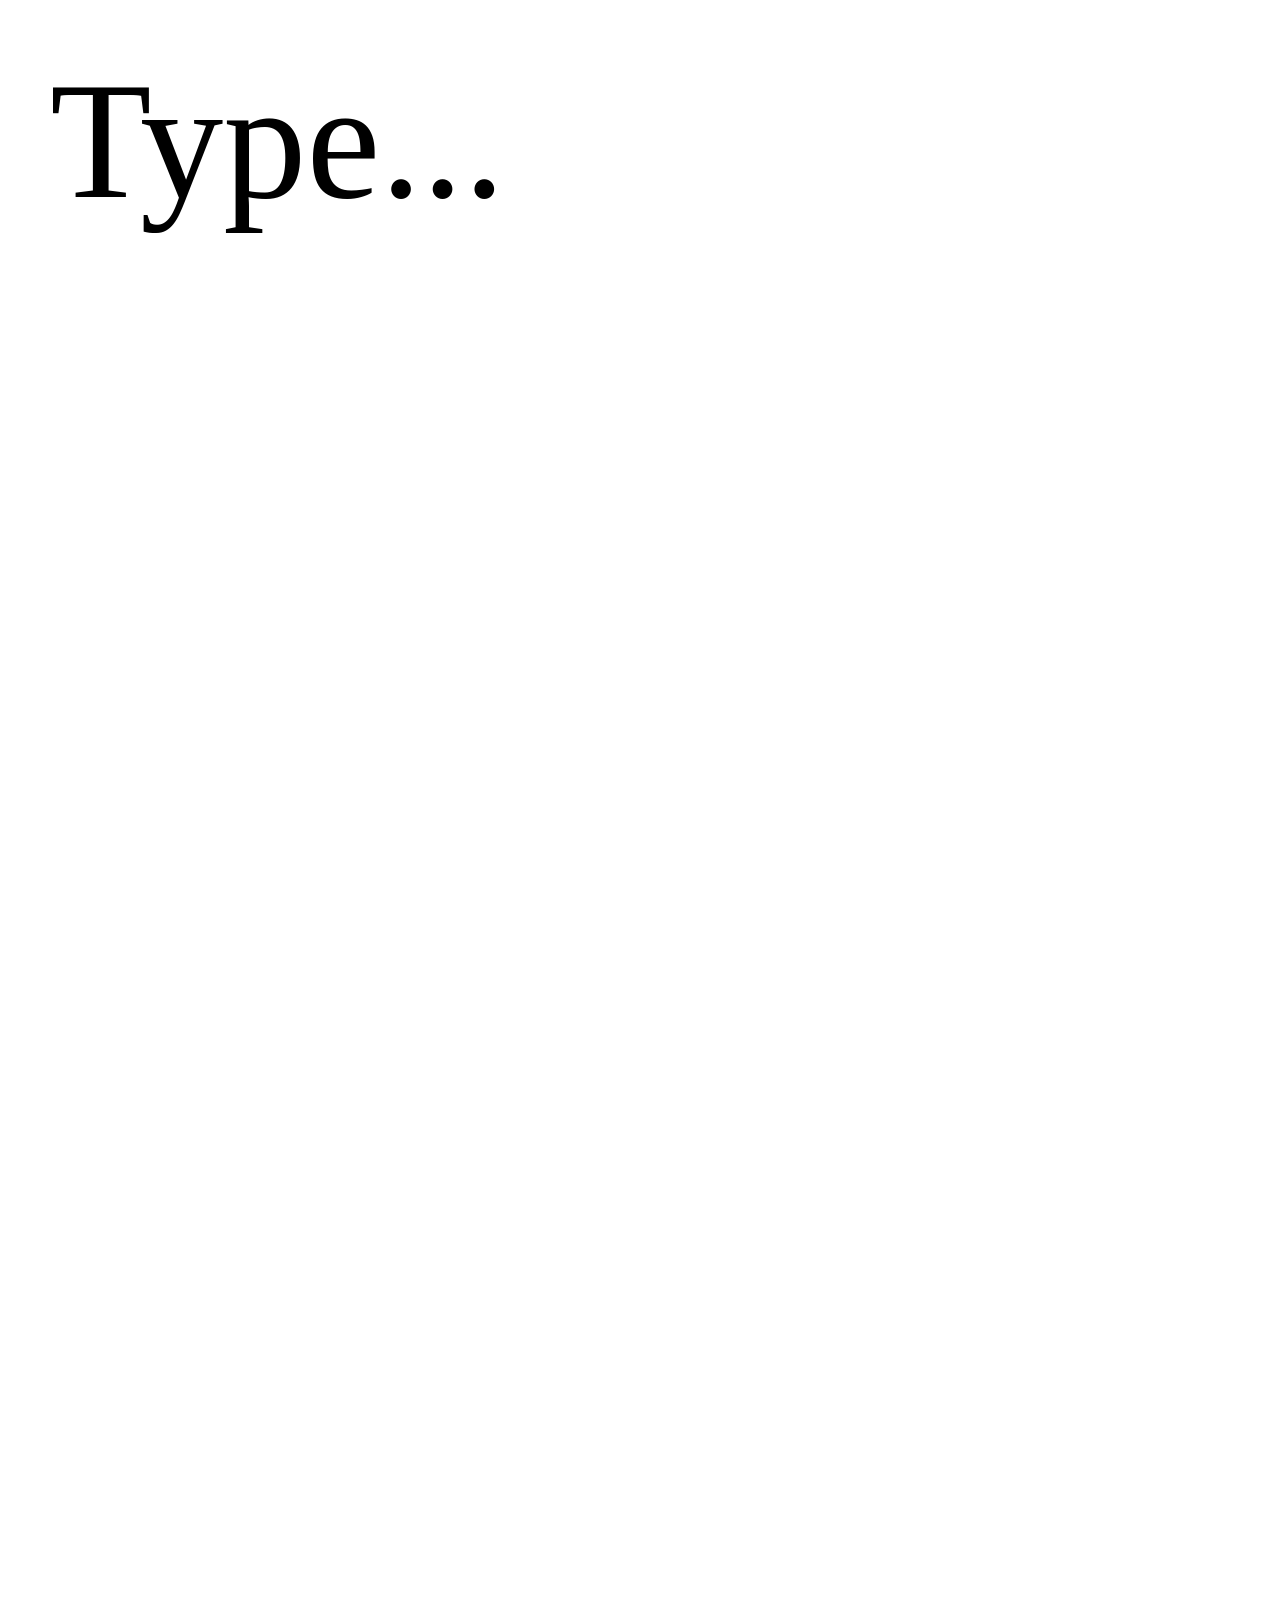
==== index.html @ 064dd3fa "Add files via upload" ====
<!DOCTYPE html>
<html lang="en">
  
<head>
  <meta charset="UTF-8">
  <meta name="viewport" content="width=device-width, initial-scale=1.0">
  <title>Type Tester</title>
  <link rel="stylesheet" href="styles.css">
</head>

<body>
  <div class="type-tester-box">
  
    <!-- 1. Realtime Text Workspace -->
    <div class="tester-wrapper">
      <div 
        id="liveOutput" 
        class="tester-textarea" 
        style="--size: 13;" 
        contenteditable="true" 
        spellcheck="false"
      >Type...</div>
    </div>
  
    <!-- 2. The Floating Dashboard -->
    <div class="tester-dashboard">

      <!-- Font Weight Selector -->
      <div class="ctrl-grp">
        <label class="tester-label">Style</label>
        <div class="select-wrap">
          <select 
            class="tester-select" 
            onchange="document.getElementById('liveOutput').style.fontWeight = this.value;"
          >
            <option value="400">Regular</option>
            <option value="700">Bold</option>
          </select>
        </div>
      </div>
  
      <!-- Text Size Slider -->
      <div class="ctrl-grp">
        <label class="tester-label">Size</label>
        <input 
          type="range" 
          class="tester-slider" 
          min="2" 
          max="24"
          step="0.5" 
          value="13" 
          oninput="document.getElementById('liveOutput').style.setProperty('--size', this.value);"
        >
      </div>
  
      <!-- Paragraph Alignment Group -->
      <div class="ctrl-grp">
        <label class="tester-label">Alignment</label>
        <div class="btn-grp">
          <button 
            type="button" 
            class="toggle-btn" 
            onclick="document.getElementById('liveOutput').style.textAlign = 'left';"
          >L</button>
          <button 
            type="button" 
            class="toggle-btn" 
            onclick="document.getElementById('liveOutput').style.textAlign = 'center';"
          >C</button>
          <button 
            type="button" 
            class="toggle-btn" 
            onclick="document.getElementById('liveOutput').style.textAlign = 'right';"
          >R</button>
        </div>
      </div>
  
      <!-- Text Case Transformation Group -->
      <div class="ctrl-grp">
        <label class="tester-label">Case</label>
        <div class="btn-grp">
          <button 
            type="button" 
            class="toggle-btn" 
            onclick="document.getElementById('liveOutput').style.textTransform = 'lowercase';"
          >aa</button>
          <button 
            type="button" 
            class="toggle-btn" 
            onclick="document.getElementById('liveOutput').style.textTransform = 'capitalize';"
          >Aa</button>
          <button 
            type="button" 
            class="toggle-btn" 
            onclick="document.getElementById('liveOutput').style.textTransform = 'uppercase';"
          >AA</button>
        </div>
      </div>
  
    </div>
  
  </div>
  <div class="whitespace"></div>
</body>
</html>
---- styles.css ----
* {
    box-sizing: border-box;
  }
 
  @font-face {
    font-family: 'Cortese Sans';
    src: url('fonts/CorteseSans-Regular.woff2') format('woff2'),
         url('fonts/CorteseSans-Regular.woff') format('woff');
    font-weight: normal;
    font-style: normal;
  }
  
  body {
    max-width: 1400px;
    margin: 0 auto;
    padding: 0;          
    background: inherit;
    font-family: 'Cortese Sans', sans-serif;
  }
  
  .type-tester-box {
    width: 100%;
    background: transparent; 
    margin: 0;
    padding: 0;
  }
          
  .tester-dashboard {
    display: flex;                
    opacity: 0;
    visibility: hidden;           
    transition: visibility 0.5s linear, opacity 0.5s ease;
    position: absolute;
    left: 0;
    right: 0;
    /*bottom: 20px;*/                 
    transform: none;             
    width: fit-content;     
    max-width: calc(1400px - 40px); 
    margin: 0 auto;              
    gap: 24px;
    padding: 20px 20px 20px 28px;
    background:#efeee9;
    border-radius: 24px;
    --ctrl-radius: 10px;
    z-index: 9999;
    align-items: center;
    flex-wrap: wrap; 
    justify-content: flex-start;
    --dash-font-size:16px;
    --dash-tracking:0.05em; 
  }
  
  .type-tester-box:focus-within .tester-dashboard {
    opacity: 1;
    visibility: visible;          
  }
  
  .ctrl-grp {
    display: flex;
    align-items: center;
    gap: 10px;
  }
  
  .btn-grp {
    display: flex;
    gap: 2px; 
    border: 1px solid #cccccc;
    border-radius: var(--ctrl-radius);
    overflow: hidden;
    background: #ffffff;
  }
  
  .tester-wrapper {
    position: relative;
    width: 100%;
    height: auto;
    overflow: visible; 
  }
  
  .tester-label {
    font-size: var(--dash-font-size);
    letter-spacing: var(--dash-tracking);
    color: #000000;
    white-space: nowrap;
  }
  
  .select-wrap {
    position: relative;
    display: inline-flex;
    align-items: center;
  }
  
  .tester-select {
    background-color: #ffffff;      
    color: #000000;                 
    border: 1px solid #cccccc;      
    border-radius: var(--ctrl-radius);            
    font-family: inherit;
    font-size: var(--dash-font-size);
    letter-spacing: var(--dash-tracking);
    height: 36px;                   
    padding: 0 30px 0 12px;         
    cursor: pointer;
    outline: none;
    box-sizing: border-box;
    appearance: none;               
    -webkit-appearance: none;       
  }
  
  .tester-select:hover {
    border-color: #999999;          
  }
  
  .select-wrap::after {
    content: "▼";                  
    font-size: var(--dash-font-size);
    letter-spacing: var(--dash-tracking);                 
    color: #000000;                 
    position: absolute;
    right: 12px;                    
    pointer-events: none;           
  }
  
  .toggle-btn {
    background: #ffffff;           
    color: #000000;                 
    border: none;
    font-family: inherit;           
    font-size: var(--dash-font-size);
    letter-spacing: var(--dash-tracking);
    height: 34px;                   
    padding: 0 14px;
    cursor: pointer;
    box-sizing: border-box;
    transition: all 0.15s ease;
    user-select: none;
    display: inline-flex;
    align-items: center;
    justify-content: center;

  }
  
  .toggle-btn:hover {
    background: #f5f5f5;
  }
  
  .toggle-btn:focus {
    outline: none;
  }
  
  .tester-slider {
    appearance: none;
    -webkit-appearance: none;
    width: 120px;                   
    height: 6px;
    background: #cccccc;
    border-radius: var(--ctrl-radius);
    outline: none;
    cursor: pointer;
  }
  
  .tester-slider::-webkit-slider-thumb {
    appearance: none;
    -webkit-appearance: none;
    width: 16px;
    height: 16px;
    border-radius: 50%;
    background: #000000;
    transition: transform 0.1s ease;
  }
  
  .tester-slider::-webkit-slider-thumb:hover {
    transform: scale(1.2);
  }
  
  .tester-textarea {
    width: 100%;
    height: auto;             
    border: none;
    outline: none;
    margin: 0;
    box-sizing: border-box;
    display: block;           
    line-height: 1.1;         
    white-space: pre-wrap;    
    word-break: break-word;   
    font-family: serif;  
    padding: 50px 50px 180px 50px;             
    overflow: visible;        
    background: transparent;  
    color: #000000;           
    text-align: left;
    text-transform: none;
    font-size: calc(var(--size) * 1vw);
  }
  
  @media (max-width: 900px) {
    .tester-dashboard {
      width:fit-content;
        flex-direction: column;
      align-items: flex-start;
      gap: 16px;
    }
  
    .ctrl-grp {
      width: 100%;
      justify-content: flex-start;
      gap:16px; 
      margin-right: 0 !important;
    }
  
    .tester-select, 
    .tester-slider, 
    .btn-grp {
      width: auto;
      min-width: 130px;
    }
  
    .tester-textarea {
      font-size: calc(12px + (var(--size) * 2.5vw));
      padding: 30px 30px 300px 30px; 
    }
  }
  
  .whitespace {
    height: 5000px;
  }
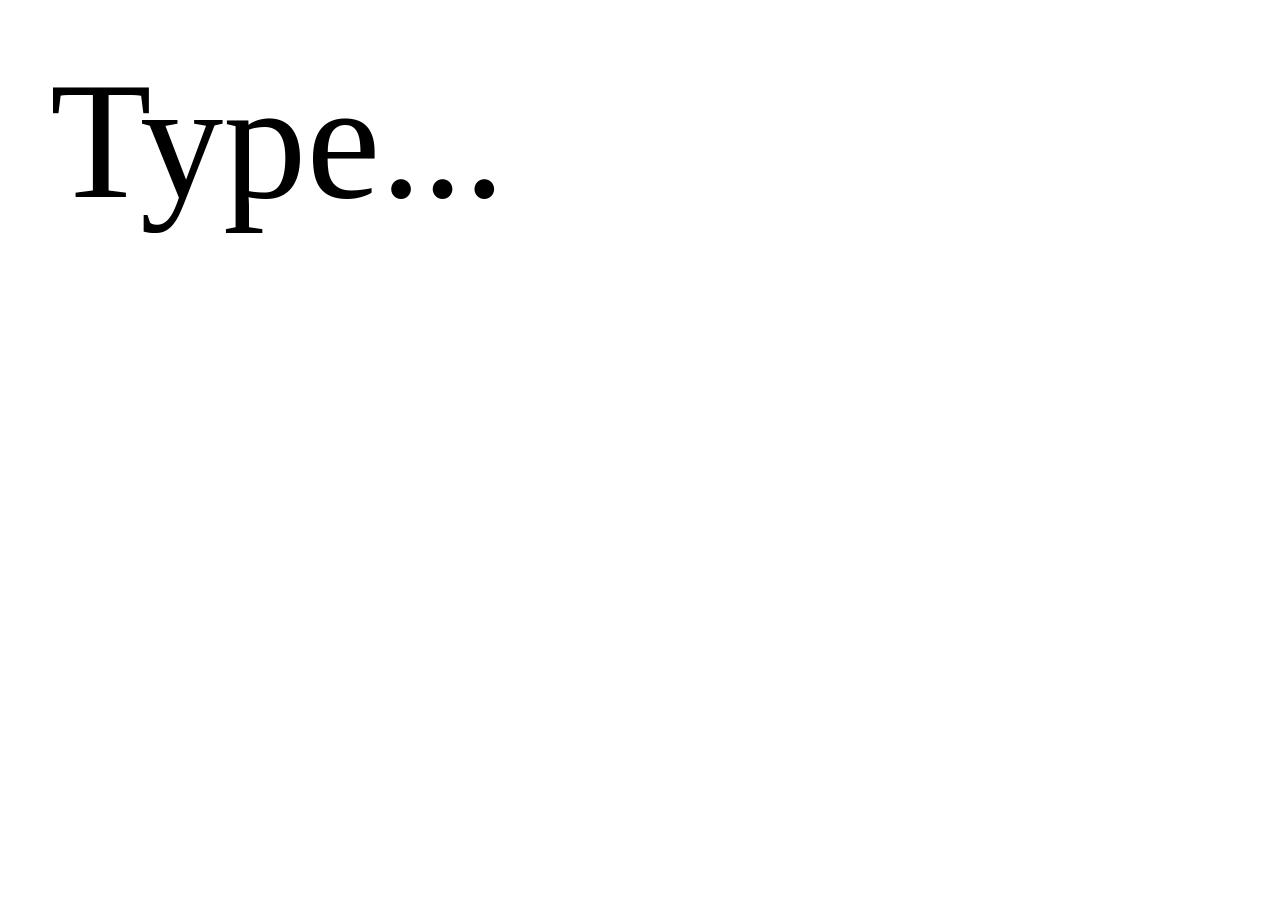
==== commit 5e3d9b13: "Update index.html" ====
--- a/index.html
+++ b/index.html
@@ -100,6 +100,35 @@
     </div>
   
   </div>
-  <div class="whitespace"></div>
+
 </body>
+<script>
+  (function() {
+    const dash = document.getElementById('mobileDash');
+    if (!dash || !window.visualViewport) return;
+
+    function adjustForKeyboard() {
+      // Check if we are currently using mobile layout rules
+      if (window.innerWidth <= 900) {
+        const viewport = window.visualViewport;
+        // Calculate the height distance taken up by an open keyboard frame layer
+        const bottomOffset = window.innerHeight - viewport.height;
+        
+        // Push the dashboard bar up by the exact offset height configuration
+        if (bottomOffset > 0) {
+          dash.style.bottom = bottomOffset + 'px';
+        } else {
+          dash.style.bottom = '0px';
+        }
+      } else {
+        dash.style.bottom = ''; // Clear styles on desktop sizes
+      }
+    }
+
+    // Bind real-time tracking metrics to window resize and zoom viewport transitions
+    window.visualViewport.addEventListener('resize', adjustForKeyboard);
+    window.visualViewport.addEventListener('scroll', adjustForKeyboard);
+    window.addEventListener('resize', adjustForKeyboard);
+  })();
+</script>
 </html>
--- a/styles.css
+++ b/styles.css
@@ -30,10 +30,10 @@
     opacity: 0;
     visibility: hidden;           
     transition: visibility 0.5s linear, opacity 0.5s ease;
-    position: absolute;
+    position: fixed;
     left: 0;
     right: 0;
-    /*bottom: 20px;*/                 
+    bottom: 20px;                 
     transform: none;             
     width: fit-content;     
     max-width: calc(1400px - 40px); 
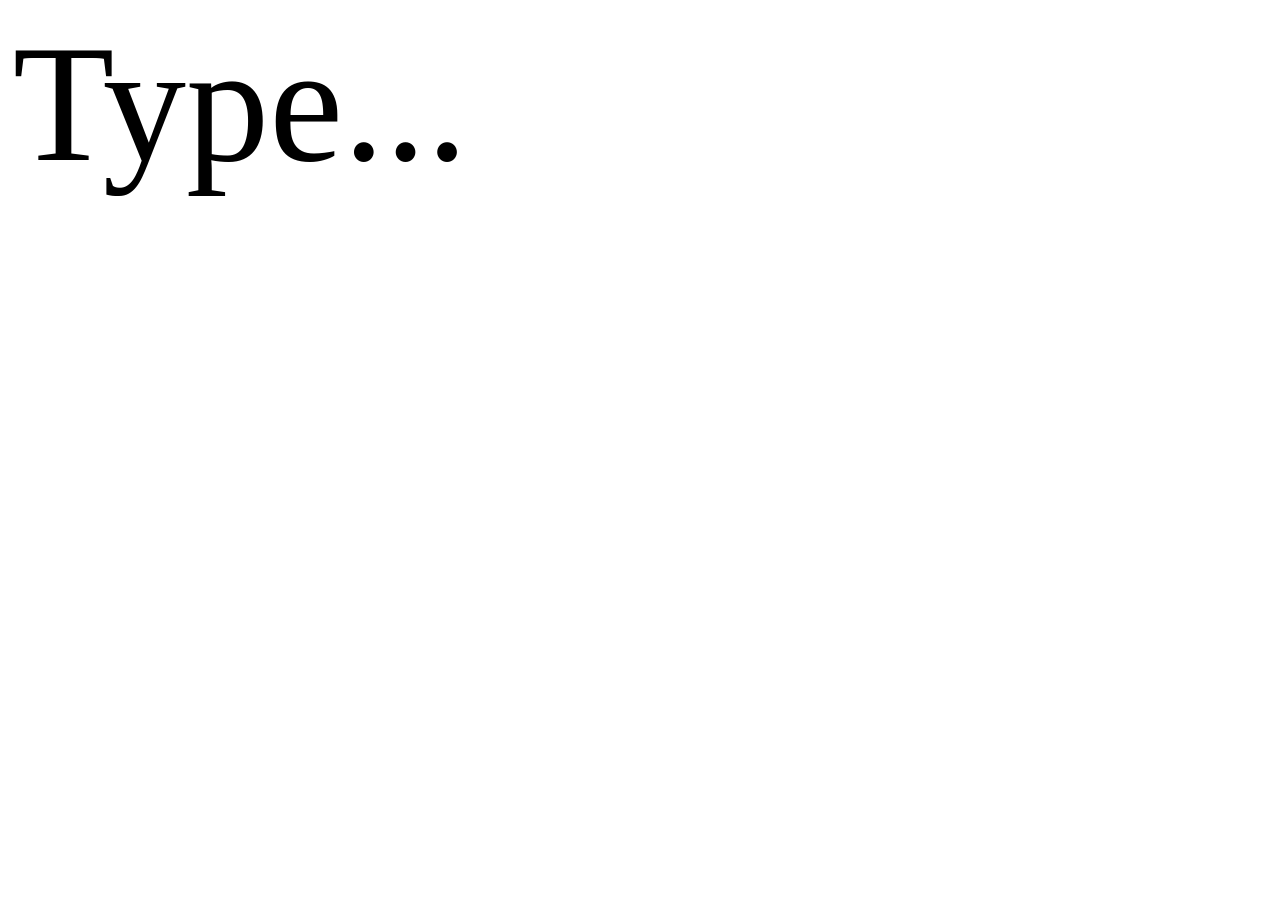
==== commit a3a93c1d: "Update index.html" ====
--- a/index.html
+++ b/index.html
@@ -23,8 +23,13 @@
     </div>
   
     <!-- 2. The Floating Dashboard -->
-    <div class="tester-dashboard">
-
+    <!-- 📍 ADDED MOUSE DOWN PREVENTATIVE HOOKS FOR SAFARI WEB ENGINE -->
+    <div 
+      class="tester-dashboard" 
+      tabindex="0"
+      onmousedown="event.preventDefault();"
+    >
+  
       <!-- Font Weight Selector -->
       <div class="ctrl-grp">
         <label class="tester-label">Style</label>
@@ -32,6 +37,7 @@
           <select 
             class="tester-select" 
             onchange="document.getElementById('liveOutput').style.fontWeight = this.value;"
+            onmousedown="event.stopPropagation();"
           >
             <option value="400">Regular</option>
             <option value="700">Bold</option>
@@ -50,6 +56,7 @@
           step="0.5" 
           value="13" 
           oninput="document.getElementById('liveOutput').style.setProperty('--size', this.value);"
+          onmousedown="event.stopPropagation();"
         >
       </div>
   
@@ -100,35 +107,6 @@
     </div>
   
   </div>
-
+  
 </body>
-<script>
-  (function() {
-    const dash = document.getElementById('mobileDash');
-    if (!dash || !window.visualViewport) return;
-
-    function adjustForKeyboard() {
-      // Check if we are currently using mobile layout rules
-      if (window.innerWidth <= 900) {
-        const viewport = window.visualViewport;
-        // Calculate the height distance taken up by an open keyboard frame layer
-        const bottomOffset = window.innerHeight - viewport.height;
-        
-        // Push the dashboard bar up by the exact offset height configuration
-        if (bottomOffset > 0) {
-          dash.style.bottom = bottomOffset + 'px';
-        } else {
-          dash.style.bottom = '0px';
-        }
-      } else {
-        dash.style.bottom = ''; // Clear styles on desktop sizes
-      }
-    }
-
-    // Bind real-time tracking metrics to window resize and zoom viewport transitions
-    window.visualViewport.addEventListener('resize', adjustForKeyboard);
-    window.visualViewport.addEventListener('scroll', adjustForKeyboard);
-    window.addEventListener('resize', adjustForKeyboard);
-  })();
-</script>
 </html>
--- a/styles.css
+++ b/styles.css
@@ -186,7 +186,7 @@
     white-space: pre-wrap;    
     word-break: break-word;   
     font-family: serif;  
-    padding: 50px 50px 180px 50px;             
+    padding: 1vw;             
     overflow: visible;        
     background: transparent;  
     color: #000000;           
@@ -223,7 +223,3 @@
     }
   }
   
-  .whitespace {
-    height: 5000px;
-  }
-  
